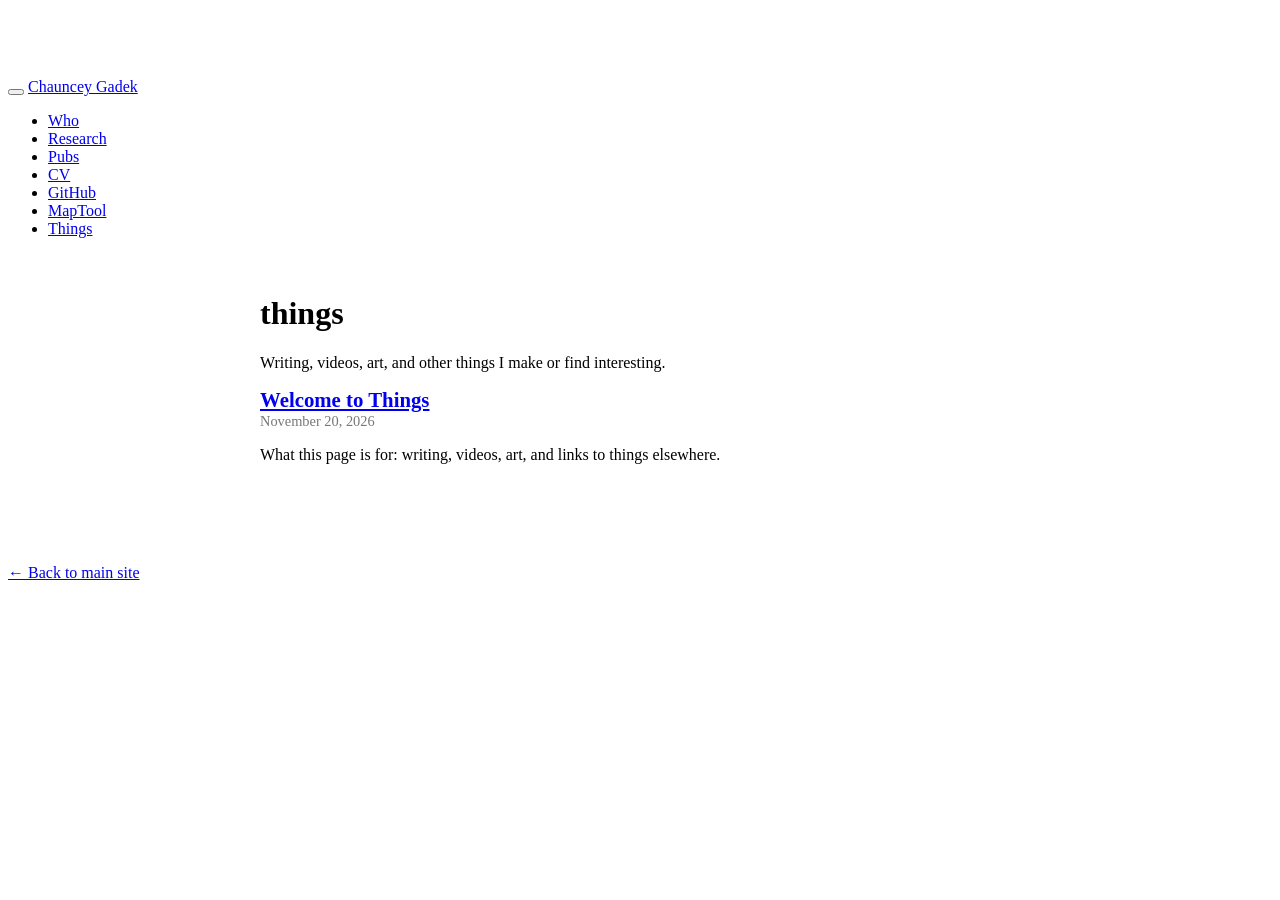
==== things/index.html @ 0677913b "add things page and folder for CSS files and working page that will grow as I add thoughts and links" ====
<!DOCTYPE html>
<html lang="en">

<head>
    <title>Things | Chauncey Gadek</title>
    <meta charset="utf-8">
    <meta name="viewport" content="width=device-width, initial-scale=1">
    <meta name="description" content="Writing, videos, and other things by Chauncey Gadek.">
    <!--
      This file lives inside the things/ folder, so every path to a file outside
      the folder starts with "../" (meaning "go up one folder").
    -->
    <link rel="stylesheet" href="../JS_CSS_downloaded_libraries/bootstrap.v3.4.1.min.css">
    <link rel="stylesheet" href="../my_CSS_styleFiles/gadek.css">
    <link rel="stylesheet" href="../my_CSS_styleFiles/spartan.css">
    <link rel="stylesheet" href="things.css">
    <script src="../JS_CSS_downloaded_libraries/jquery.v3.5.1.min.js"></script>
    <script src="../JS_CSS_downloaded_libraries/bootstrap.v3.4.1.min.js"></script>
    <link rel="icon" type="image/png" sizes="32x32" href="/favicon-32x32.png">
    <link rel="icon" type="image/png" sizes="16x16" href="/favicon-16x16.png">
</head>

<body>

<!-- Navbar (same as the main site, but links point back to index.html) -->
<nav id="navbar" class="navbar navbar-default navbar-fixed-top">
    <div class="container">
        <div class="navbar-header">
            <button type="button" class="navbar-toggle" data-toggle="collapse" data-target="#myNavbar">
                <span class="icon-bar"></span>
                <span class="icon-bar"></span>
                <span class="icon-bar"></span>
            </button>
            <a class="navbar-brand" href="../index.html">Chauncey Gadek</a>
        </div>
        <div class="collapse navbar-collapse" id="myNavbar">
            <ul class="nav navbar-nav navbar-right">
                <li><a href="../index.html#First">Who</a></li>
                <li><a href="../index.html#Research">Research</a></li>
                <li><a href="../index.html#Publications">Pubs</a></li>
                <li><a href="../index.html#CV">CV</a></li>
                <li><a href="https://github.com/cgadek">GitHub</a></li>
                <li><a href="../MyWebApp/map.html">MapTool</a></li>
                <!-- class="active" highlights the current section -->
                <li class="active"><a href="index.html">Things</a></li>
            </ul>
        </div>
    </div>
</nav>

<div class="things-container">
    <h1>things</h1>
    <p>Writing, videos, art, and other things I make or find interesting.</p>

    <!--
      HOW TO ADD A NEW THING:
      1. Copy an entry file (for example 2026-11-welcome.html) and give the
         copy a new name, like 2027-01-my-new-thing.html.
      2. Edit the title, date, and text in the new file.
      3. Copy one <li>...</li> block below, paste it at the TOP of the list
         (newest first), and update the link, title, date, and summary.
      TIP: for something that lives elsewhere (a YouTube video, an Instagram
      post, a SoundCloud track), you don't need a page at all. Just link
      straight to it, like this:
         <a class="post-title" href="https://example.com/my-video" target="_blank" rel="noopener">My video</a>
    -->
    <ul class="post-list">
        <li>
            <a class="post-title" href="2026-11-welcome.html">Welcome to Things</a><br>
            <span class="post-date">November 20, 2026</span>
            <p>What this page is for: writing, videos, art, and links to things elsewhere.</p>
        </li>
    </ul>
</div>

<footer class="container-fluid text-center">
    <p><a href="../index.html">&larr; Back to main site</a></p>
</footer>

</body>

</html>
---- things/things.css ----
/* Shared styles for all things pages. Edit here and every Things page updates. */

/* The navbar is "fixed" (floats on top), so push the content down below it. */
body {
    padding-top: 70px;
}

/* Keep text at a comfortable reading width instead of stretching across the screen. */
.things-container {
    max-width: 760px;
    margin: 0 auto;
    padding: 20px 15px 60px 15px;
}

.post-meta {
    color: #777;
    font-size: 0.9em;
    margin-bottom: 20px;
}

/* The list of posts on the Things home page */
.post-list {
    list-style: none;
    padding-left: 0;
}

.post-list li {
    margin-bottom: 1.5em;
}

.post-list .post-title {
    font-size: 1.3em;
    font-weight: bold;
}

.post-list .post-date {
    color: #777;
    font-size: 0.9em;
}

/* Images inside entries shrink to fit on phones */
.things-container img {
    max-width: 100%;
    height: auto;
}

/* Responsive video wrapper: keeps embedded videos 16:9 and fits any screen width */
.video-wrap {
    position: relative;
    padding-bottom: 56.25%;
    height: 0;
    overflow: hidden;
    margin-bottom: 20px;
}

.video-wrap iframe {
    position: absolute;
    top: 0;
    left: 0;
    width: 100%;
    height: 100%;
    border: 0;
}
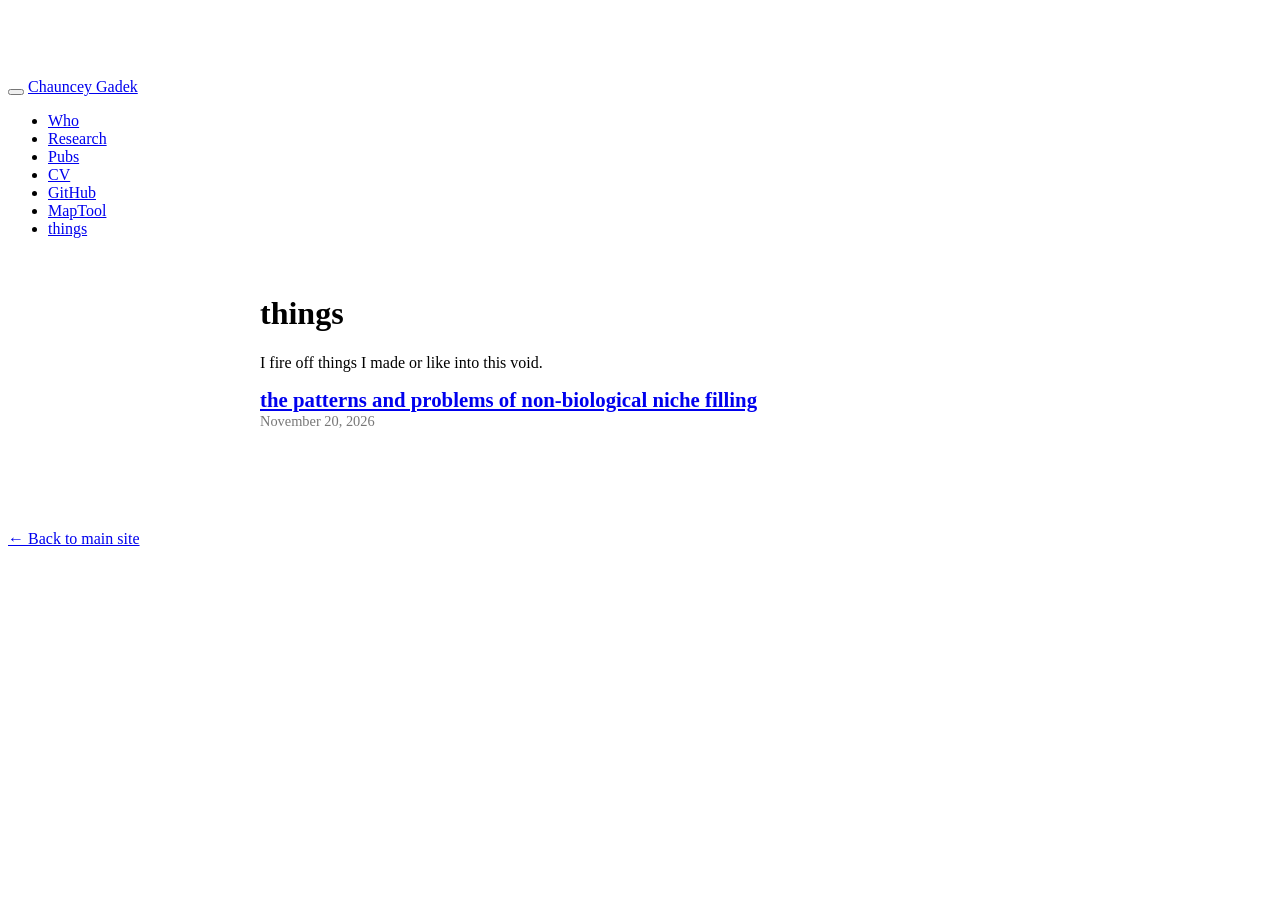
==== commit 6b8a6202: "things page updates" ====
--- a/things/index.html
+++ b/things/index.html
@@ -42,7 +42,7 @@
                 <li><a href="https://github.com/cgadek">GitHub</a></li>
                 <li><a href="../MyWebApp/map.html">MapTool</a></li>
                 <!-- class="active" highlights the current section -->
-                <li class="active"><a href="index.html">Things</a></li>
+                <li class="active"><a href="index.html">things</a></li>
             </ul>
         </div>
     </div>
@@ -50,7 +50,7 @@
 
 <div class="things-container">
     <h1>things</h1>
-    <p>Writing, videos, art, and other things I make or find interesting.</p>
+    <p>I fire off things I made or like into this void.</p>
 
     <!--
       HOW TO ADD A NEW THING:
@@ -66,9 +66,8 @@
     -->
     <ul class="post-list">
         <li>
-            <a class="post-title" href="2026-11-welcome.html">Welcome to Things</a><br>
+            <a class="post-title" href="2026-11-niche_filling.html">the patterns and problems of non-biological niche filling</a><br>
             <span class="post-date">November 20, 2026</span>
-            <p>What this page is for: writing, videos, art, and links to things elsewhere.</p>
         </li>
     </ul>
 </div>
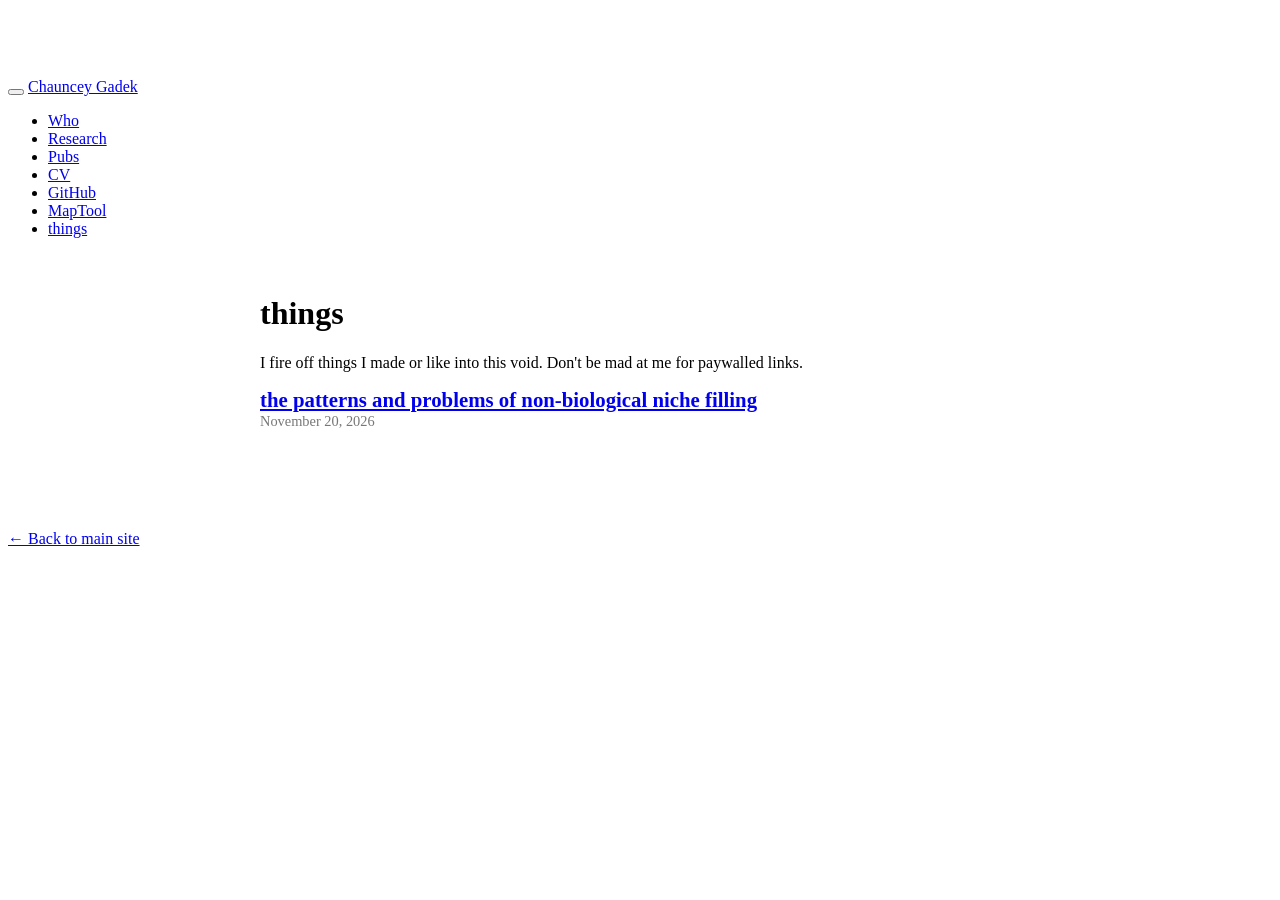
==== commit a28dbdce: "first post test" ====
--- a/things/index.html
+++ b/things/index.html
@@ -50,7 +50,7 @@
 
 <div class="things-container">
     <h1>things</h1>
-    <p>I fire off things I made or like into this void.</p>
+    <p>I fire off things I made or like into this void. Don't be mad at me for paywalled links.</p>
 
     <!--
       HOW TO ADD A NEW THING:
